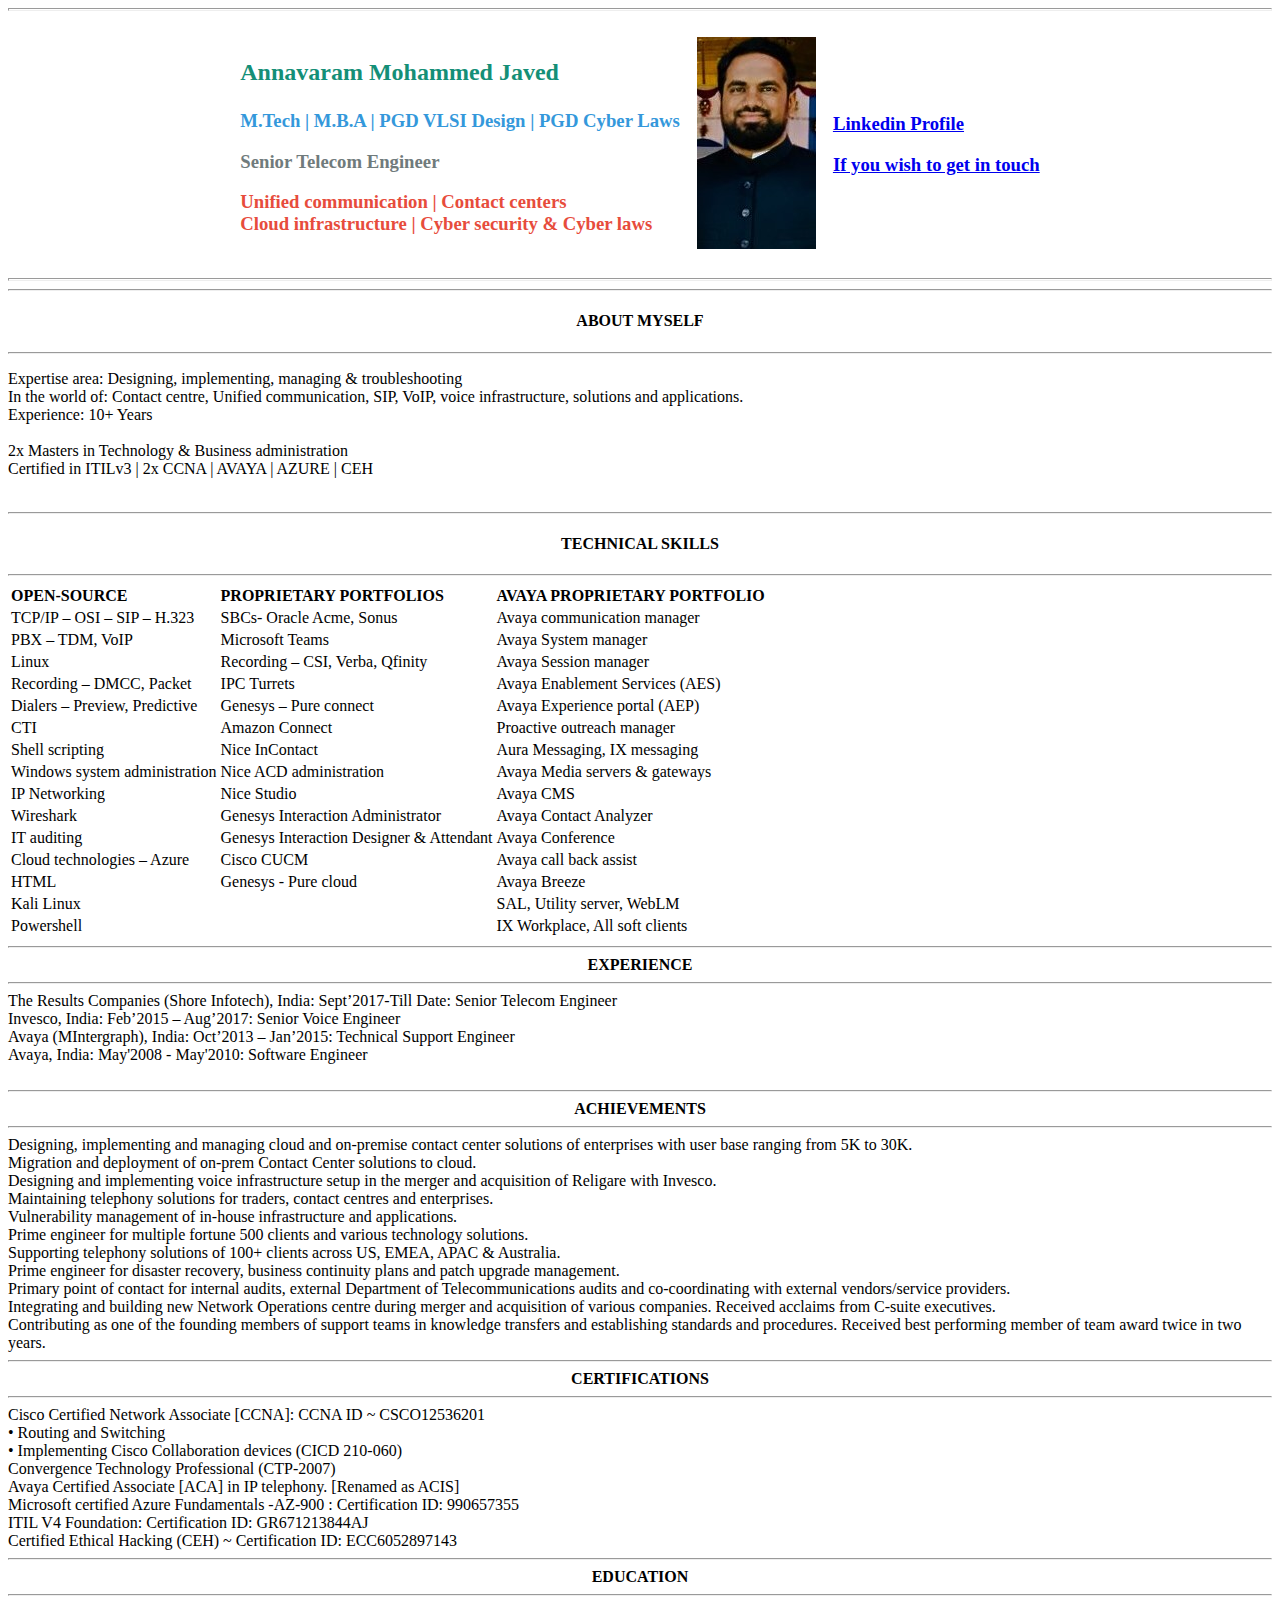
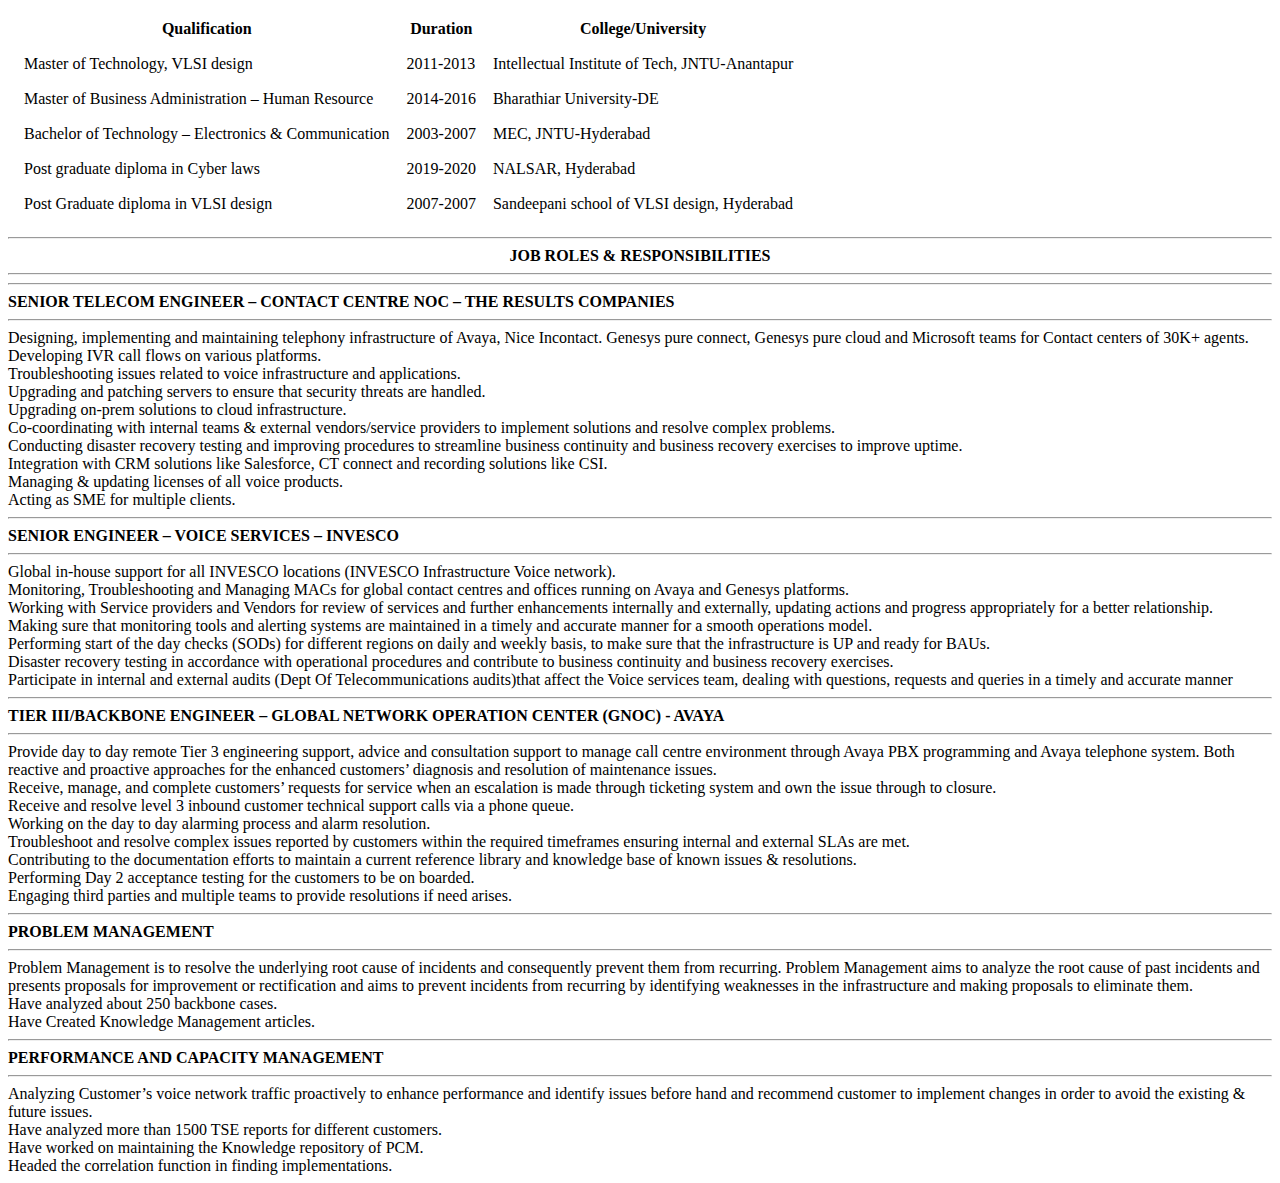
==== index.html @ e974099f "Frist CV" ====
<!DOCTYPE html>
<html lang="en" dir="ltr">

<!--heading-->
<head>
  <meta charset="utf-8">
  <title>Javed Mohammed Annavaram</title>
  <link rel="stylesheet" href="css/styles.css">
</head>
<!--heading-->


<!--Introduction-->
<body>
  <hr size="3">
    <center>
    <table cellspacing="15">
      <tr>


        <td><h2> <p style="color:#148F77 ;"> Annavaram Mohammed Javed </p></h2>
            <h3> <p style="color:#3498DB;">  M.Tech | M.B.A | PGD VLSI Design | PGD Cyber Laws </h3>
            <h3> <p style="color:#707B7C;">Senior Telecom Engineer  </h3>
            <h3> <p style="color:#E74C3C;">Unified communication | Contact centers <br> Cloud infrastructure | Cyber security & Cyber laws  </h3>
        <td><img src="SaaS2.jpg"alt="Javed AMD" ></td>
        <td> <h3><a href="https://www.linkedin.com/in/a-mohammed-javed-a10039112/">Linkedin Profile</a></h3>
            <h3><a href="contact.html"> If  you wish to get in touch </a></h3></td>
      </tr>
    </table>
    <hr size="3">
    </center>
  <!--Introduction-->



  <!--about-->
  <hr size="2";>
  <center><h4>             ABOUT MYSELF                      </h4></center>
  <hr size="2";>

  <p >Expertise area: Designing, implementing, managing & troubleshooting<br>
    In the world of: Contact centre, Unified communication, SIP, VoIP, voice infrastructure, solutions and applications.<br>
    Experience: 10+ Years<br>
    <br>
    2x Masters in Technology & Business administration<br>
    Certified in ITILv3 | 2x CCNA | AVAYA | AZURE | CEH<br>
    <br>
    <!--about-->

<!--Expertise areas-->
<hr size="2";>
<center><h4>             TECHNICAL SKILLS                      </h4></center>
<hr size="2";>

<table cellspacing="2">
    <thead>
      <td><strong>OPEN-SOURCE</strong></td>
      <td><strong>PROPRIETARY PORTFOLIOS</strong></td>
      <td><strong>AVAYA PROPRIETARY PORTFOLIO</strong></td>
    </thead>
    <tbody>
          <tr><td>TCP/IP – OSI – SIP – H.323	</td><td>	SBCs- Oracle Acme, Sonus	</td><td>	Avaya communication manager	</td><td></td></tr>
          <tr><td>PBX – TDM, VoIP	</td><td>	Microsoft Teams	</td><td>	Avaya System manager 	</td><td></td></tr>
          <tr><td>Linux	</td><td>	Recording – CSI, Verba, Qfinity 	</td><td>	Avaya Session manager 	</td><td></td></tr>
          <tr><td>Recording – DMCC, Packet 	</td><td>	IPC Turrets	</td><td>	Avaya Enablement Services (AES)	</td><td></td></tr>
          <tr><td>Dialers – Preview, Predictive	</td><td>	Genesys – Pure connect 	</td><td>	Avaya Experience portal (AEP)	</td><td></td></tr>
          <tr><td>CTI	</td><td>	Amazon Connect	</td><td>	Proactive outreach manager 	</td><td></td></tr>
          <tr><td>Shell scripting	</td><td>	Nice InContact	</td><td>	Aura Messaging, IX messaging	</td><td></td></tr>
          <tr><td>Windows system administration	</td><td>	Nice ACD administration	</td><td>	Avaya Media servers &  gateways	</td><td></td></tr>
          <tr><td>IP Networking	</td><td>	Nice Studio	</td><td>	Avaya CMS	</td><td></td></tr>
          <tr><td>Wireshark	</td><td>	Genesys Interaction Administrator	</td><td>	Avaya Contact Analyzer	</td><td></td></tr>
          <tr><td>IT auditing	</td><td>	Genesys Interaction Designer & Attendant 	</td><td>	Avaya Conference	</td><td></td></tr>
          <tr><td>Cloud technologies – Azure	</td><td>	Cisco CUCM	</td><td>	Avaya call back assist	</td><td></td></tr>
          <tr><td>HTML	</td><td>	Genesys - Pure cloud	</td><td>	Avaya Breeze	</td><td></td></tr>
          <tr><td>Kali Linux	</td><td>		</td><td>	SAL, Utility server, WebLM	</td><td></td></tr>
          <tr><td>Powershell	</td><td>		</td><td>	IX Workplace, All soft clients	</td><td></td></tr>
      </tbody>
</table>
<!--Expertise areas end-->

<!--Education -->
<hr size = 2>
<center><strong>EXPERIENCE</strong></center>
<hr size = 2>

<li>	The Results Companies (Shore Infotech), India: Sept’2017-Till Date: Senior Telecom Engineer	</li>
<li>	Invesco, India: Feb’2015 – Aug’2017: Senior Voice Engineer	</li>
<li>	Avaya (MIntergraph), India: Oct’2013 – Jan’2015: Technical Support Engineer	</li>
<li>	Avaya, India: May'2008 - May'2010: Software Engineer	</li>
<br>

<!--Acheivements-->
<hr size = 2>
<center><strong>ACHIEVEMENTS</strong></center>
<hr size = 2>

<li>	Designing, implementing and managing cloud and on-premise contact center solutions of enterprises with user base ranging from 5K to 30K.	</li>
<li>	Migration and deployment of on-prem Contact Center solutions to cloud.	</li>
<li>	Designing and implementing voice infrastructure setup in the merger and acquisition of Religare with Invesco.	</li>
<li>	Maintaining telephony solutions for traders, contact centres and enterprises.	</li>
<li>	Vulnerability management of in-house infrastructure and applications.	</li>
<li>	Prime engineer for multiple fortune 500 clients and various technology solutions.	</li>
<li>	Supporting telephony solutions of 100+ clients across US, EMEA, APAC & Australia. 	</li>
<li>	Prime engineer for disaster recovery, business continuity plans and patch upgrade management. 	</li>
<li>	Primary point of contact for internal audits, external Department of Telecommunications audits and co-coordinating with external vendors/service providers.	</li>
<li>	Integrating and building new Network Operations centre during merger and acquisition of various companies. Received acclaims from C-suite executives.	</li>
<li>	Contributing as one of the founding members of support teams in knowledge transfers and establishing standards and procedures. Received best performing member of team award twice in two years.	</li>

<hr size = 2>
<center><strong>CERTIFICATIONS</strong></center>
<hr size = 2>

<li>	Cisco Certified Network Associate [CCNA]: CCNA ID ~ CSCO12536201 <br> •	Routing and Switching <br>•	Implementing Cisco Collaboration devices (CICD 210-060)	</li>
<li>	Convergence Technology Professional (CTP-2007)	</li>
<li>	Avaya Certified Associate [ACA] in IP telephony. [Renamed as ACIS]	</li>
<li>	Microsoft certified Azure Fundamentals -AZ-900 : Certification ID: 990657355	</li>
<li>	ITIL V4 Foundation: Certification ID: GR671213844AJ	</li>
<li>	Certified Ethical Hacking (CEH) ~ Certification ID: ECC6052897143	</li>

<hr size = 2>
<center><strong> EDUCATION </strong></center>
<hr size = 2>

  <table border="0" cellspacing =15>

    <th>Qualification</th>
    <th>Duration</th>
    <th>College/University</th>

    <tr>
      <td>Master of Technology, VLSI design</td>
      <td> 2011-2013 </td>
      <td>Intellectual Institute of Tech, JNTU-Anantapur </td>
    </tr>
    <tr>
      <td>Master of Business Administration – Human Resource</td>
      <td> 2014-2016 </td>
      <td>Bharathiar University-DE</td>
    </tr>
    <tr>
      <td>Bachelor of Technology – Electronics & Communication</td>
      <td> 2003-2007 </td>
      <td>MEC, JNTU-Hyderabad</td>
    </tr>
    <tr>
      <td>Post graduate diploma in Cyber laws</td>
      <td> 2019-2020 </td>
      <td>NALSAR, Hyderabad</td>
    </tr>
    <tr>
      <td>Post Graduate diploma in VLSI design </td>
      <td> 2007-2007 </td>
      <td>Sandeepani school of VLSI design, Hyderabad</td>
    </tr>
  </table>
<!--Education End-->

<hr size = 2>
<center><strong>JOB ROLES & RESPONSIBILITIES</strong></center>
<hr size = 2>

<hr size = 2>
<strong>SENIOR TELECOM ENGINEER – CONTACT CENTRE NOC – THE RESULTS COMPANIES</strong>
<hr size = 2>
<li>	Designing, implementing and maintaining telephony infrastructure of Avaya, Nice Incontact. Genesys pure connect, Genesys pure cloud and Microsoft teams for Contact centers of 30K+ agents.	</li>
<li>	Developing IVR call flows on various platforms. 	</li>
<li>	Troubleshooting issues related to voice infrastructure and applications.	</li>
<li>	Upgrading and patching servers to ensure that security threats are handled. 	</li>
<li>	Upgrading on-prem solutions to cloud infrastructure.	</li>
<li>	Co-coordinating with internal teams & external vendors/service providers to implement solutions and resolve complex problems. 	</li>
<li>	Conducting disaster recovery testing and improving procedures to streamline business continuity and business recovery exercises to improve uptime.	</li>
<li>	Integration with CRM solutions like Salesforce, CT connect and recording solutions like CSI.	</li>
<li>	Managing & updating licenses of all voice products.	</li>
<li>	Acting as SME for multiple clients.	</li>


<hr size = 2>
<strong>SENIOR ENGINEER – VOICE SERVICES – INVESCO</strong>
<hr size = 2>
<li>	Global in-house support for all INVESCO locations (INVESCO Infrastructure Voice network).	</li>
<li>	Monitoring, Troubleshooting and Managing MACs for global contact centres and offices running on Avaya and Genesys platforms. 	</li>
<li>	Working with Service providers and Vendors for review of services and further enhancements internally and externally, updating actions and progress appropriately for a better relationship.	</li>
<li>	Making sure that monitoring tools and alerting systems are maintained in a timely and accurate manner for a smooth operations model.	</li>
<li>	Performing start of the day checks (SODs) for different regions on daily and weekly basis, to make sure that the infrastructure is UP and ready for BAUs.	</li>
<li>	Disaster recovery testing in accordance with operational procedures and contribute to business continuity and business recovery exercises.	</li>
<li>	Participate in internal and external audits (Dept Of Telecommunications audits)that affect the Voice services team, dealing with questions, requests and queries in a timely and accurate manner	</li>


<hr size = 2>
<strong>TIER III/BACKBONE ENGINEER – GLOBAL NETWORK OPERATION CENTER (GNOC) - AVAYA</strong>
<hr size = 2>
<li>	Provide day to day remote Tier 3 engineering support, advice and consultation support to manage call centre environment through Avaya PBX programming and Avaya telephone system. Both reactive and proactive approaches for the enhanced customers’ diagnosis and resolution of maintenance issues. 	</li>
<li>	Receive, manage, and complete customers’ requests for service when an escalation is made through ticketing system and own the issue through to closure.	</li>
<li>	Receive and resolve level 3 inbound customer technical support calls via a phone queue.	</li>
<li>	Working on the day to day alarming process and alarm resolution.	</li>
<li>	Troubleshoot and resolve complex issues reported by customers within the required timeframes ensuring internal and external SLAs are met. 	</li>
<li>	Contributing to the documentation efforts to maintain a current reference library and knowledge base of known issues & resolutions.	</li>
<li>	Performing Day 2 acceptance testing for the customers to be on boarded.	</li>
<li>	Engaging third parties and multiple teams to provide resolutions if need arises.	</li>


<hr size = 2>
<strong>PROBLEM MANAGEMENT</strong>
<hr size = 2>
<li>	Problem Management is to resolve the underlying root cause of incidents and consequently prevent them from recurring. Problem Management aims to analyze the root cause of past incidents and presents proposals for improvement or rectification and aims to prevent incidents from recurring by identifying weaknesses in the infrastructure and making proposals to eliminate them.	</li>
<li>	Have analyzed about 250 backbone cases.	</li>
<li>	Have Created Knowledge Management articles.	</li>


<hr size = 2>
<strong>PERFORMANCE AND CAPACITY MANAGEMENT</strong>
<hr size = 2>
<li>	Analyzing Customer’s voice network traffic proactively to enhance performance and identify issues before hand and recommend customer to implement changes in order to avoid the existing & future issues. 	</li>
<li>	Have analyzed more than 1500 TSE reports for different customers.	</li>
<li>	Have worked on maintaining the Knowledge repository of PCM.	</li>
<li>	Headed the correlation function in finding implementations.	</li>


</body>

</html>
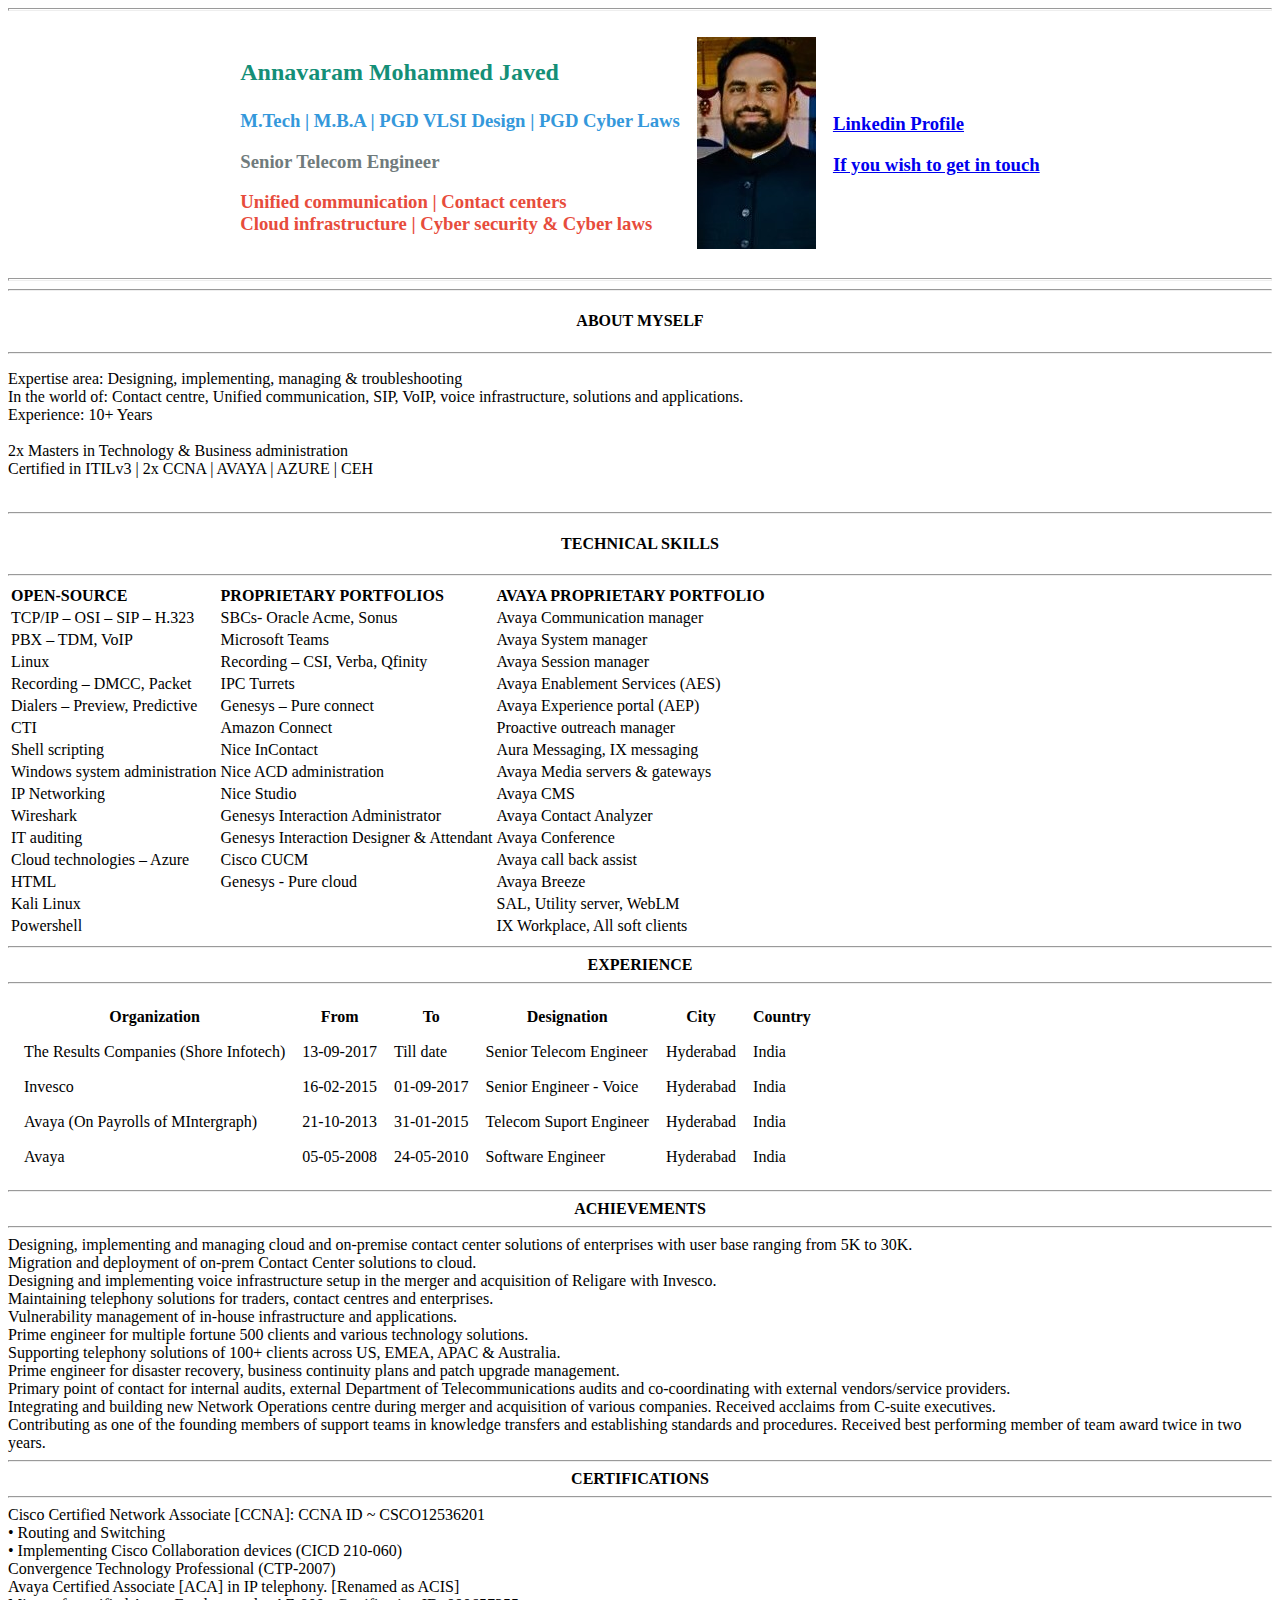
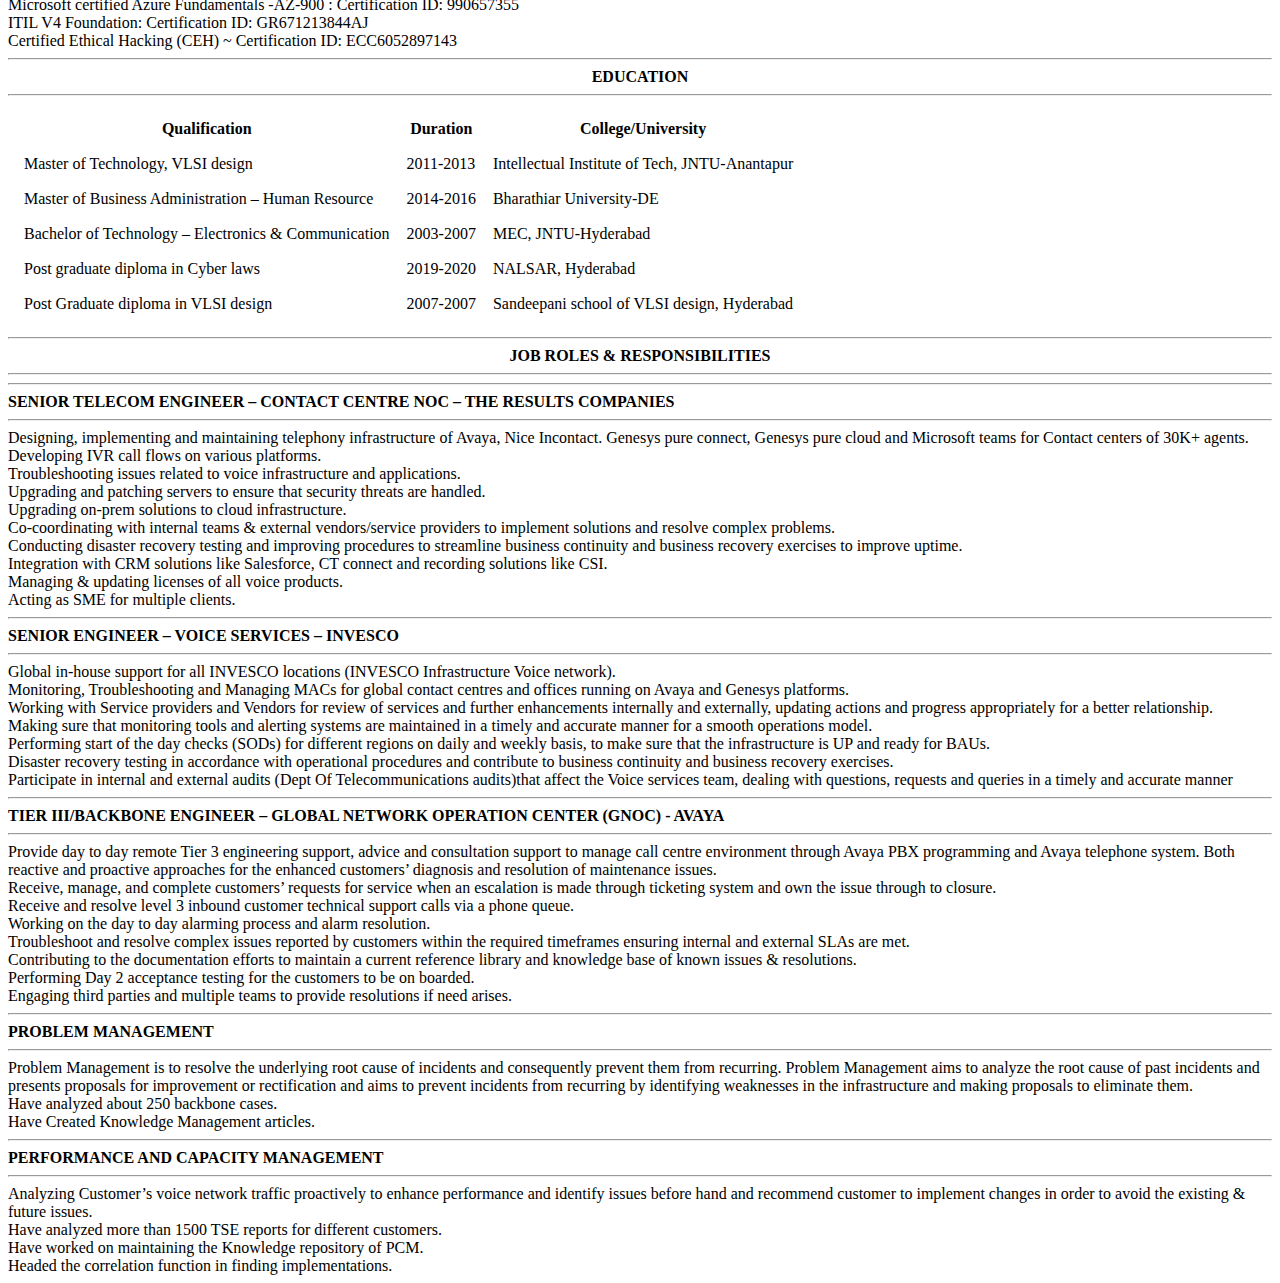
==== commit 760fbee2: "Index_V2" ====
--- a/index.html
+++ b/index.html
@@ -59,7 +59,7 @@
       <td><strong>AVAYA PROPRIETARY PORTFOLIO</strong></td>
     </thead>
     <tbody>
-          <tr><td>TCP/IP – OSI – SIP – H.323	</td><td>	SBCs- Oracle Acme, Sonus	</td><td>	Avaya communication manager	</td><td></td></tr>
+          <tr><td>TCP/IP – OSI – SIP – H.323	</td><td>	SBCs- Oracle Acme, Sonus	</td><td>	Avaya Communication manager	</td><td></td></tr>
           <tr><td>PBX – TDM, VoIP	</td><td>	Microsoft Teams	</td><td>	Avaya System manager 	</td><td></td></tr>
           <tr><td>Linux	</td><td>	Recording – CSI, Verba, Qfinity 	</td><td>	Avaya Session manager 	</td><td></td></tr>
           <tr><td>Recording – DMCC, Packet 	</td><td>	IPC Turrets	</td><td>	Avaya Enablement Services (AES)	</td><td></td></tr>
@@ -78,16 +78,58 @@
 </table>
 <!--Expertise areas end-->
 
-<!--Education -->
-<hr size = 2>
-<center><strong>EXPERIENCE</strong></center>
-<hr size = 2>
-
-<li>	The Results Companies (Shore Infotech), India: Sept’2017-Till Date: Senior Telecom Engineer	</li>
-<li>	Invesco, India: Feb’2015 – Aug’2017: Senior Voice Engineer	</li>
-<li>	Avaya (MIntergraph), India: Oct’2013 – Jan’2015: Technical Support Engineer	</li>
-<li>	Avaya, India: May'2008 - May'2010: Software Engineer	</li>
-<br>
+<!--Experience -->
+<hr size = 2>
+<center><strong> EXPERIENCE </strong></center>
+<hr size = 2>
+
+  <table border="0" cellspacing =15>
+
+    <th>Organization</th>
+    <th>From</th>
+    <th>To</th>
+    <th>Designation</th>
+    <th>City</th>
+    <th> Country </th>
+    <tr>
+      <td>The Results Companies (Shore Infotech)</td>
+      <td> 13-09-2017 </td>
+      <td> Till date </td>
+      <td> Senior Telecom Engineer </td>
+      <td> Hyderabad </td>
+      <td> India </td>
+    </tr>
+
+    <tr>
+      <td> Invesco </td>
+      <td> 16-02-2015 </td>
+      <td> 01-09-2017 </td>
+      <td> Senior Engineer - Voice </td>
+      <td> Hyderabad </td>
+      <td> India </td>
+    </tr>
+
+    <tr>
+      <td> Avaya (On Payrolls of MIntergraph) </td>
+      <td> 21-10-2013 </td>
+      <td> 31-01-2015 </td>
+      <td> Telecom Suport Engineer </td>
+      <td> Hyderabad </td>
+      <td> India </td>
+    </tr>
+
+    <tr>
+      <td> Avaya </td>
+      <td> 05-05-2008 </td>
+      <td> 24-05-2010 </td>
+      <td> Software Engineer</td>
+      <td> Hyderabad </td>
+      <td> India </td>
+    </tr>
+
+  </table>
+<!--Experience End-->
+</body>
 
 <!--Acheivements-->
 <hr size = 2>
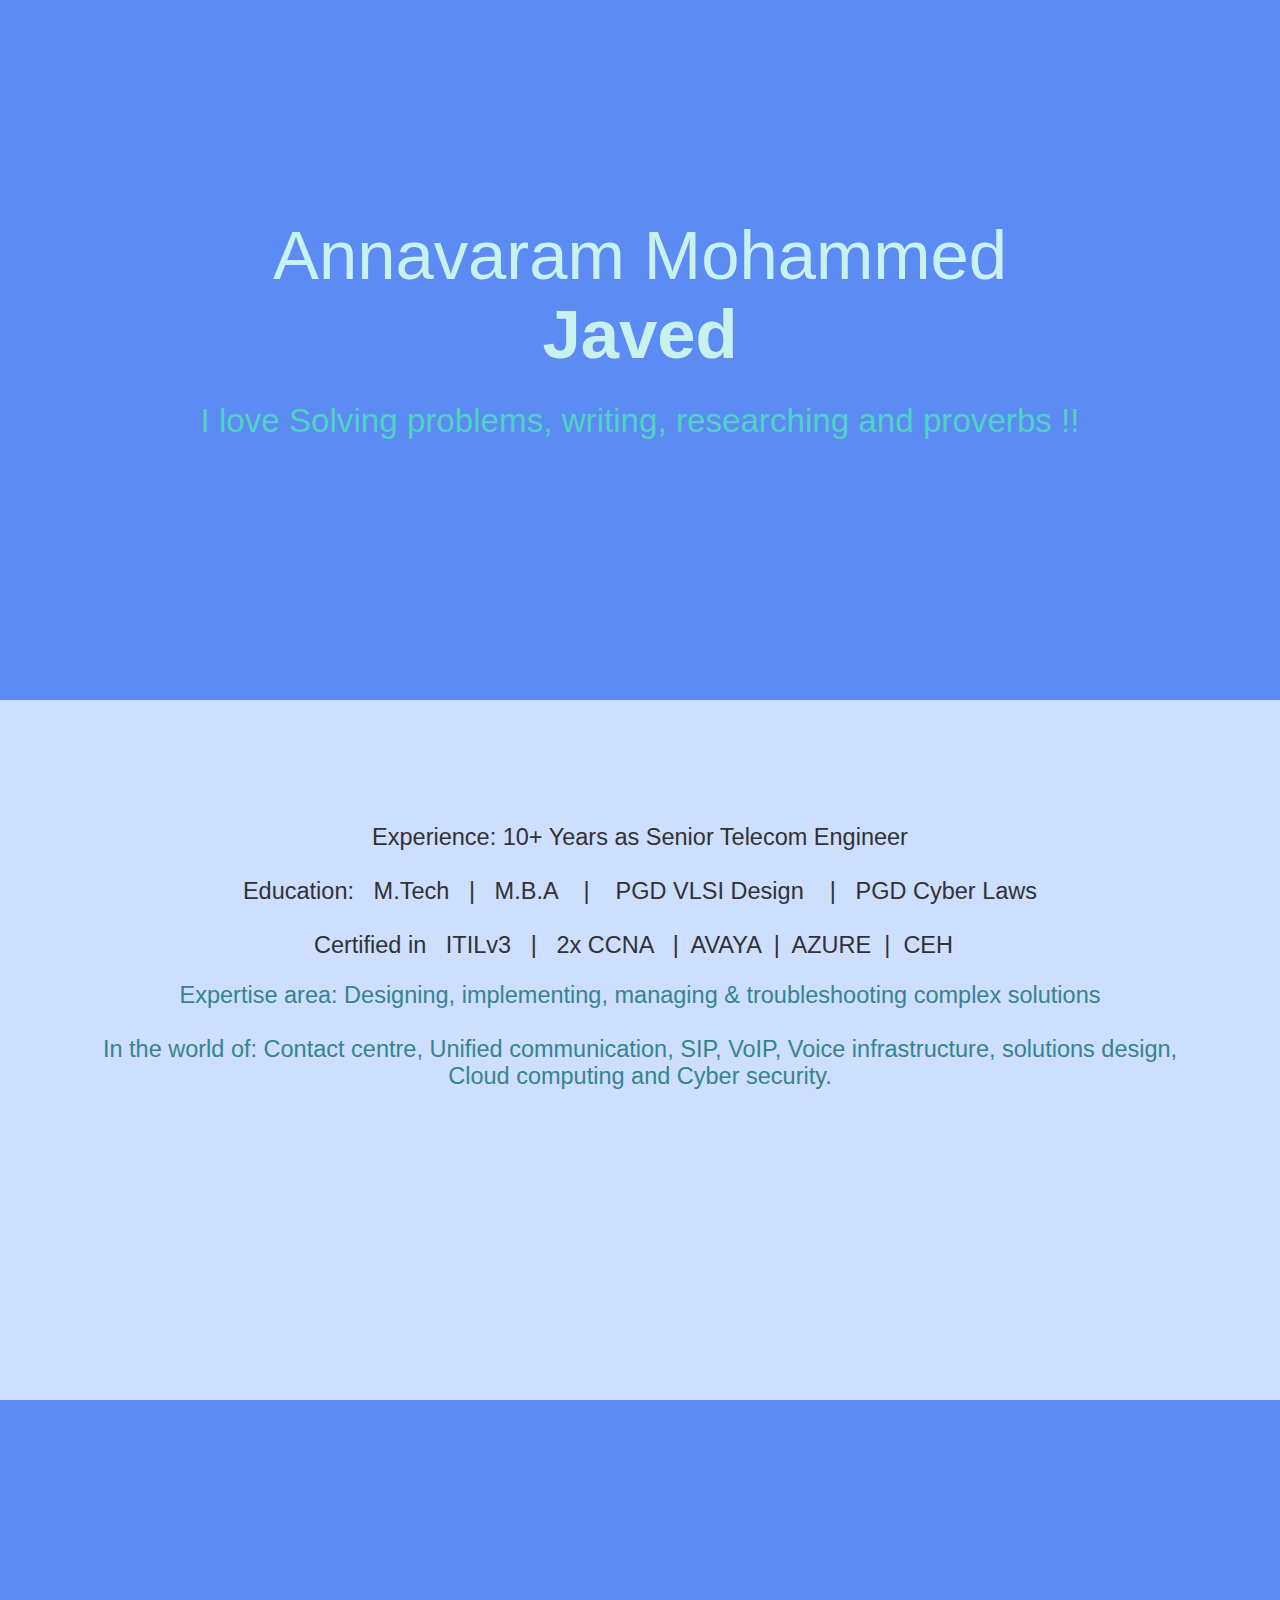
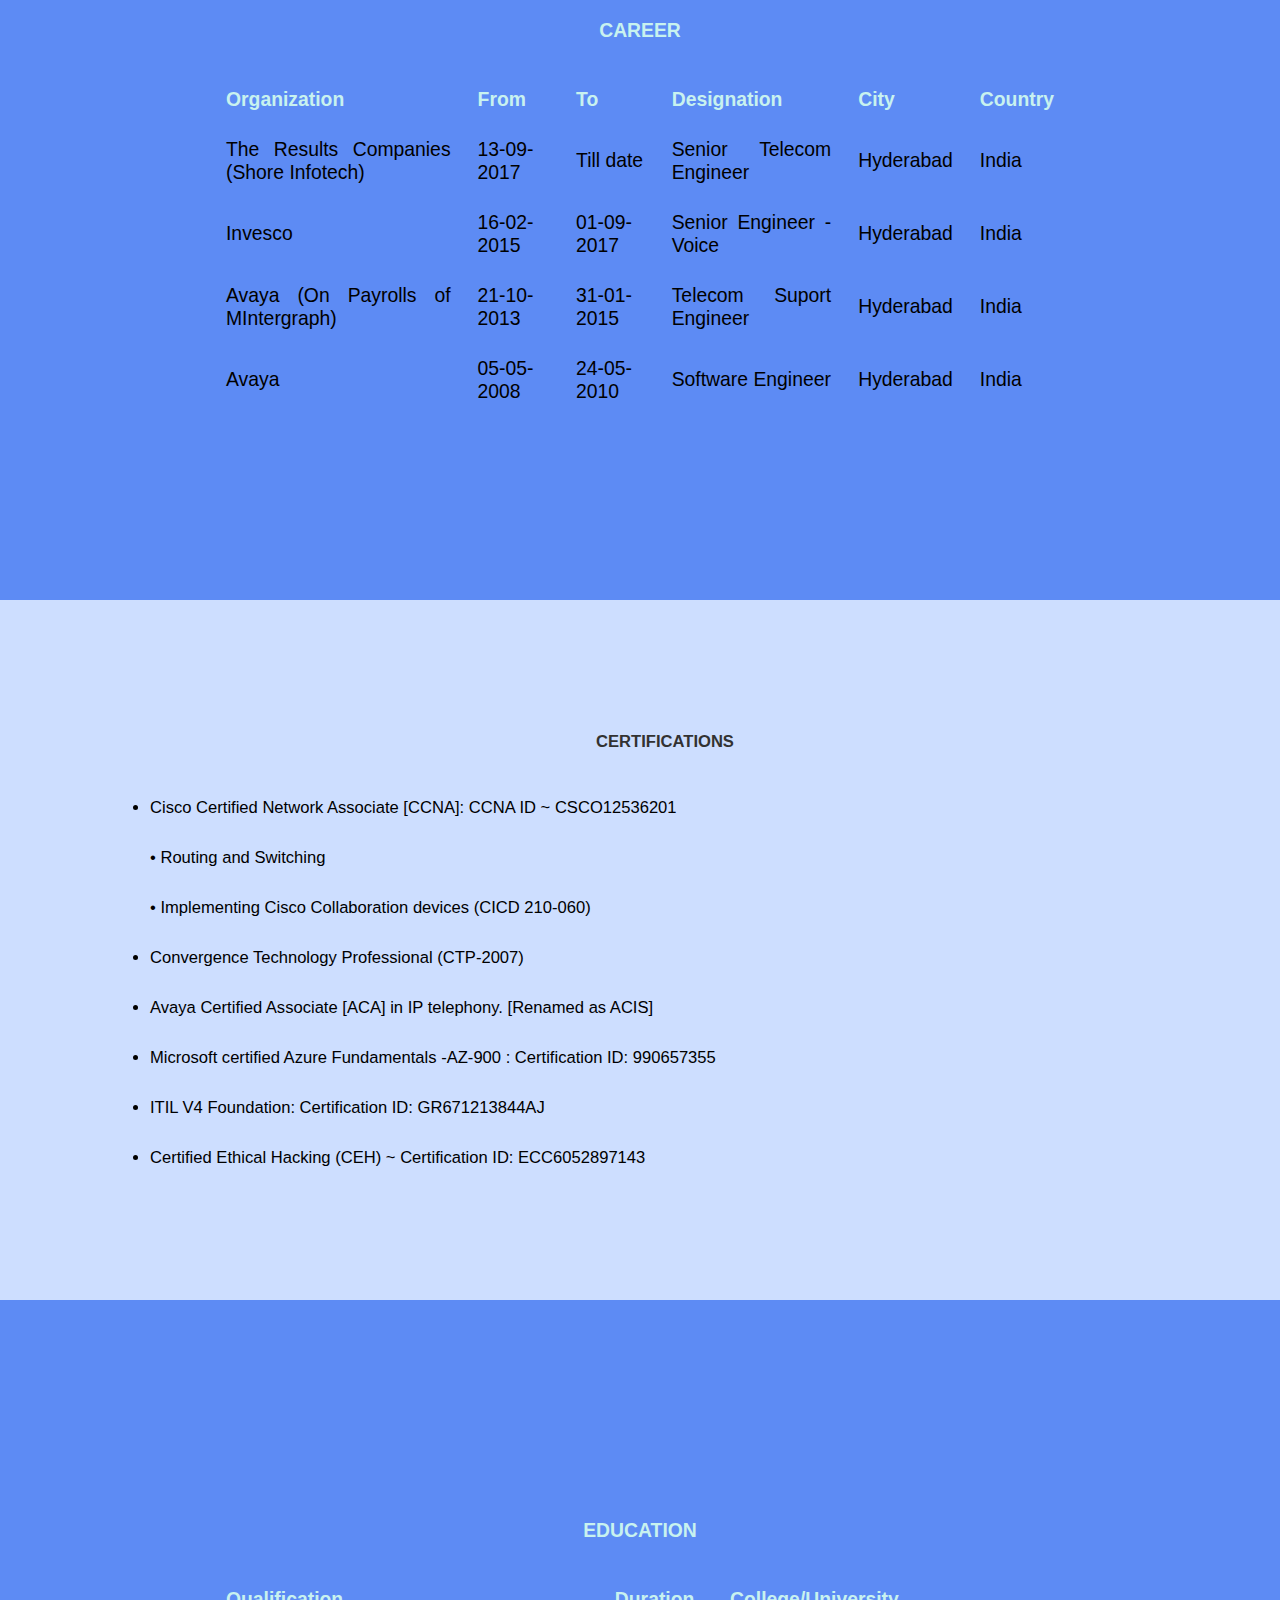
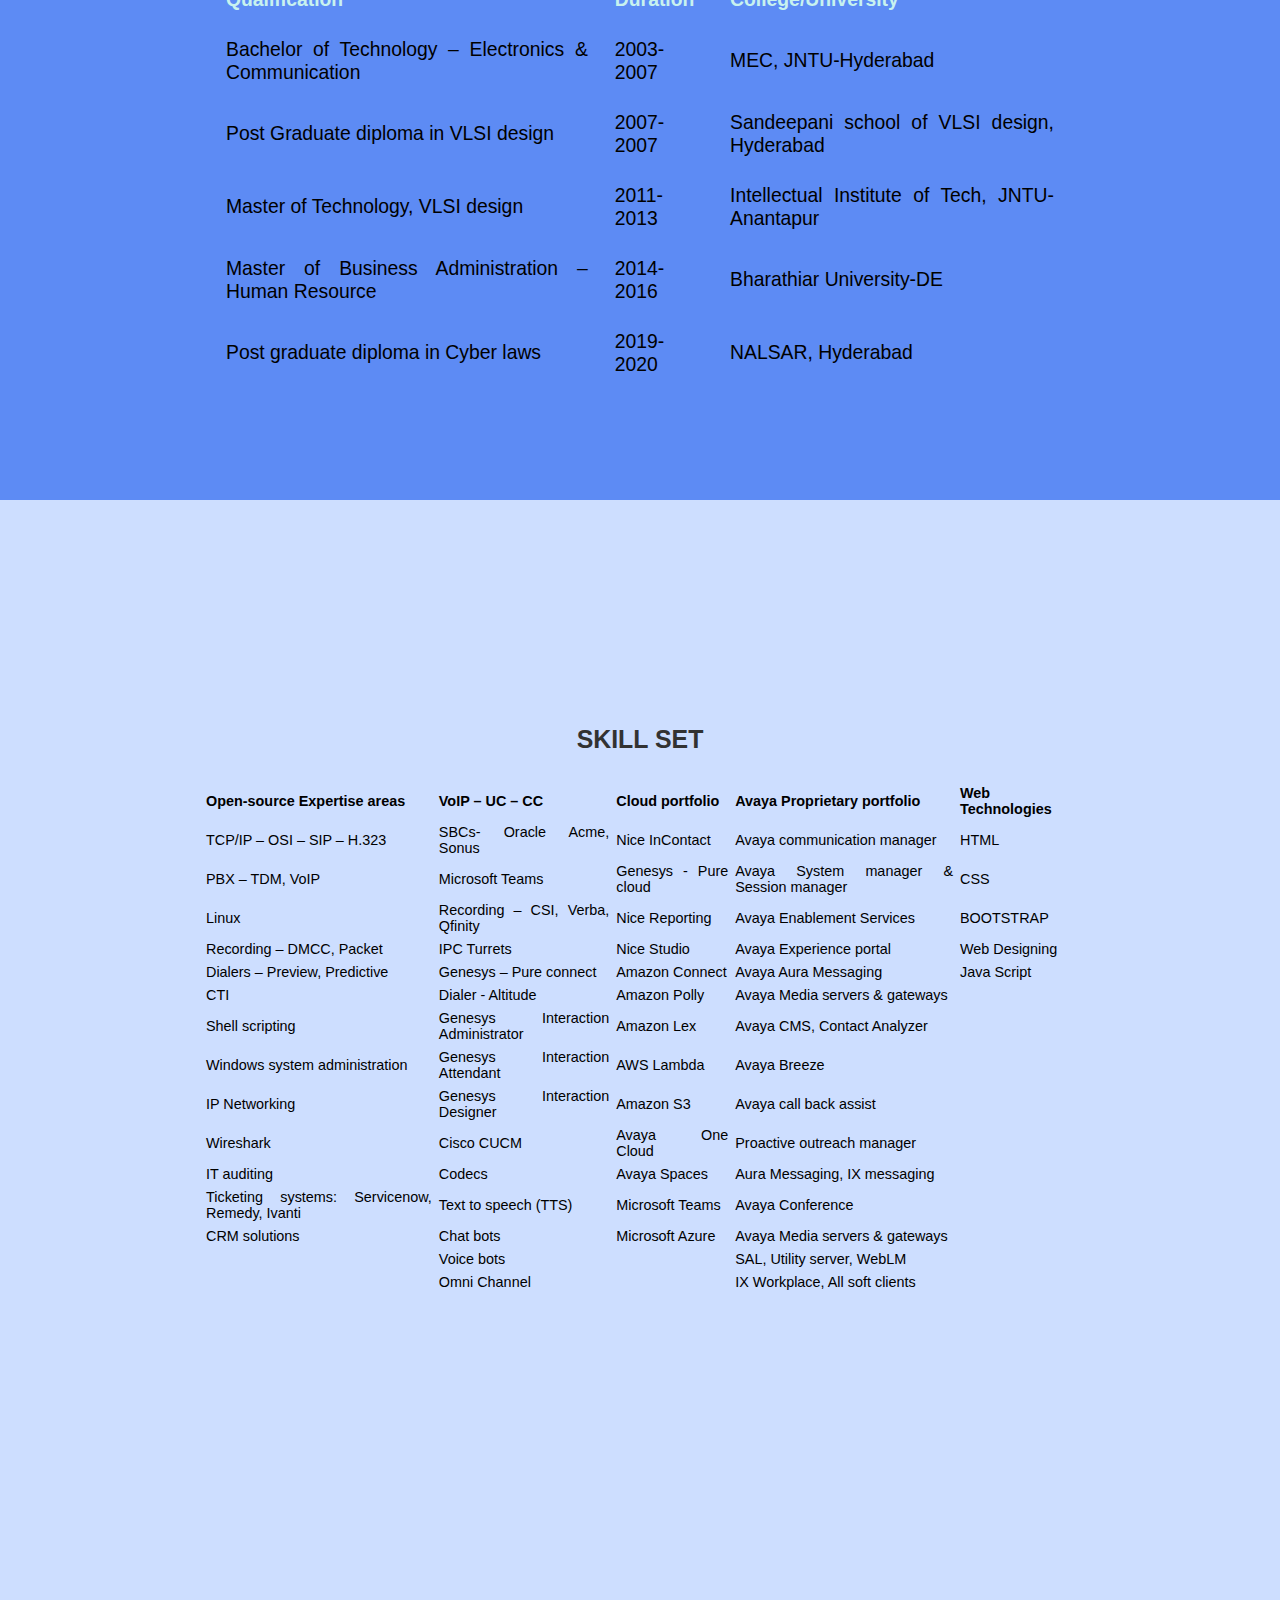
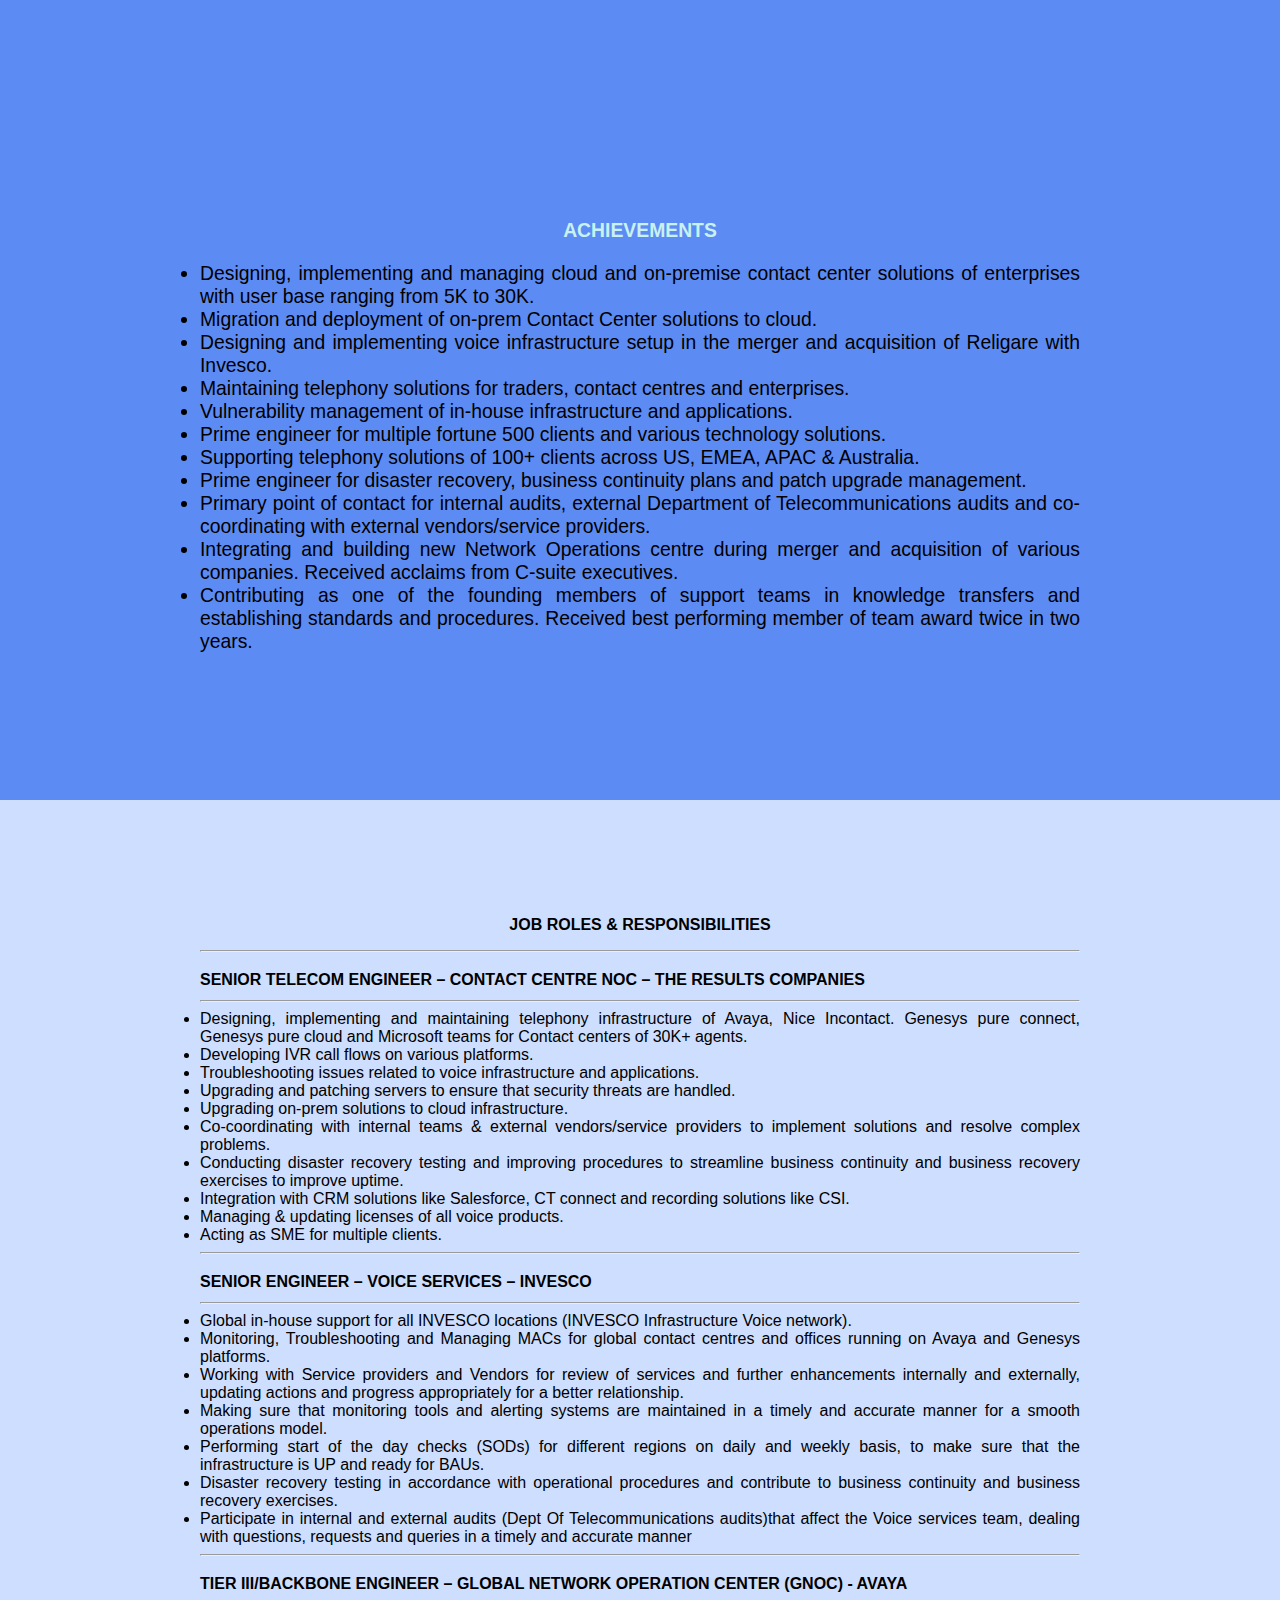
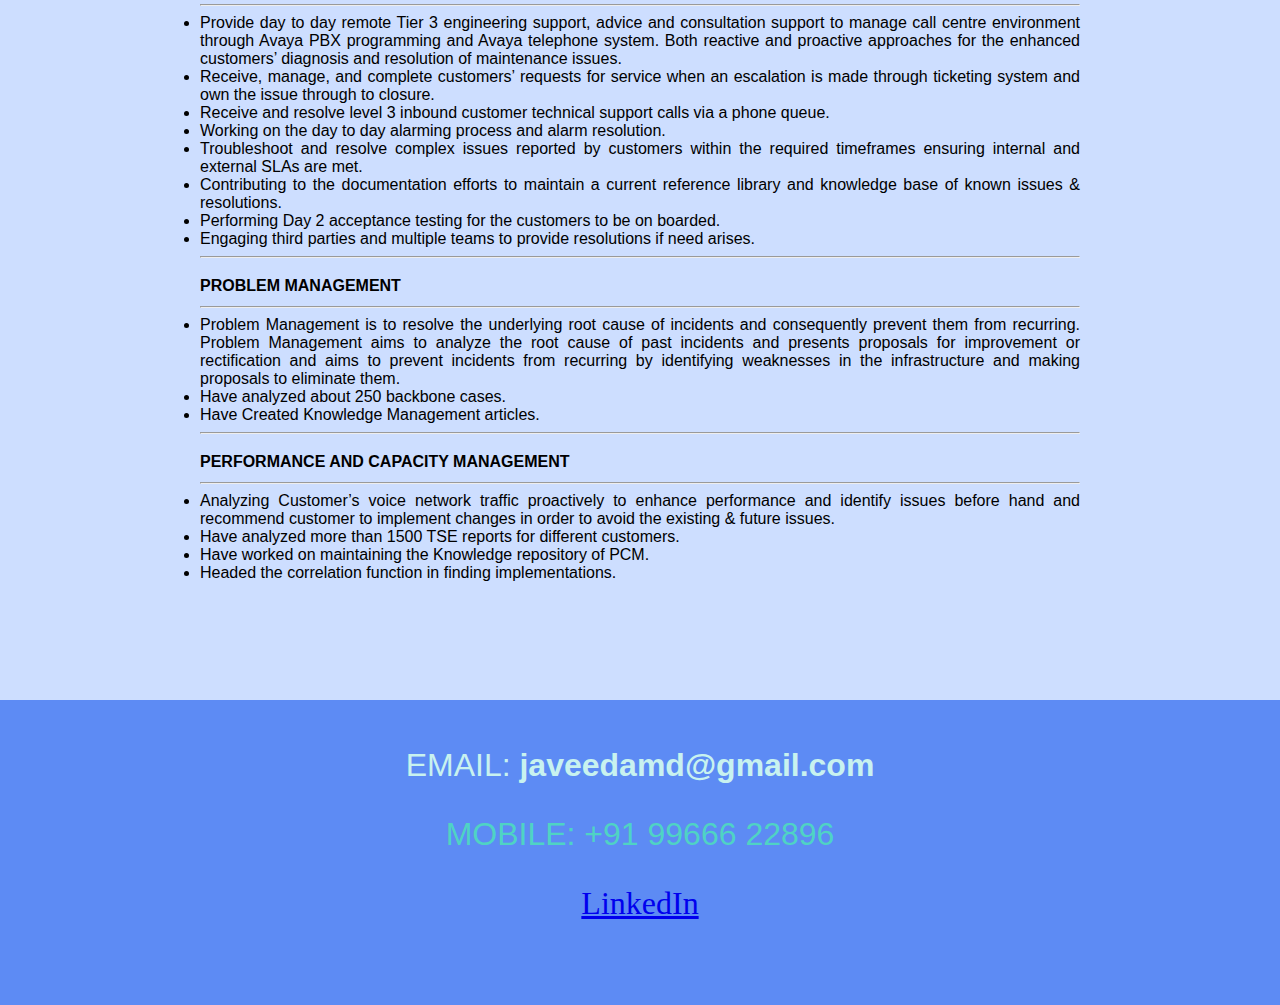
==== commit 187c15b0: "Add files via upload" ====
--- a/index.html
+++ b/index.html
@@ -1,174 +1,117 @@
 <!DOCTYPE html>
 <html lang="en" dir="ltr">
-
-<!--heading-->
-<head>
-  <meta charset="utf-8">
-  <title>Javed Mohammed Annavaram</title>
-  <link rel="stylesheet" href="css/styles.css">
-</head>
-<!--heading-->
-
-
-<!--Introduction-->
-<body>
-  <hr size="3">
-    <center>
-    <table cellspacing="15">
-      <tr>
-
-
-        <td><h2> <p style="color:#148F77 ;"> Annavaram Mohammed Javed </p></h2>
-            <h3> <p style="color:#3498DB;">  M.Tech | M.B.A | PGD VLSI Design | PGD Cyber Laws </h3>
-            <h3> <p style="color:#707B7C;">Senior Telecom Engineer  </h3>
-            <h3> <p style="color:#E74C3C;">Unified communication | Contact centers <br> Cloud infrastructure | Cyber security & Cyber laws  </h3>
-        <td><img src="SaaS2.jpg"alt="Javed AMD" ></td>
-        <td> <h3><a href="https://www.linkedin.com/in/a-mohammed-javed-a10039112/">Linkedin Profile</a></h3>
-            <h3><a href="contact.html"> If  you wish to get in touch </a></h3></td>
-      </tr>
-    </table>
-    <hr size="3">
-    </center>
-  <!--Introduction-->
-
-
-
-  <!--about-->
-  <hr size="2";>
-  <center><h4>             ABOUT MYSELF                      </h4></center>
-  <hr size="2";>
-
-  <p >Expertise area: Designing, implementing, managing & troubleshooting<br>
-    In the world of: Contact centre, Unified communication, SIP, VoIP, voice infrastructure, solutions and applications.<br>
-    Experience: 10+ Years<br>
-    <br>
-    2x Masters in Technology & Business administration<br>
-    Certified in ITILv3 | 2x CCNA | AVAYA | AZURE | CEH<br>
-    <br>
-    <!--about-->
-
-<!--Expertise areas-->
-<hr size="2";>
-<center><h4>             TECHNICAL SKILLS                      </h4></center>
-<hr size="2";>
-
-<table cellspacing="2">
-    <thead>
-      <td><strong>OPEN-SOURCE</strong></td>
-      <td><strong>PROPRIETARY PORTFOLIOS</strong></td>
-      <td><strong>AVAYA PROPRIETARY PORTFOLIO</strong></td>
-    </thead>
-    <tbody>
-          <tr><td>TCP/IP – OSI – SIP – H.323	</td><td>	SBCs- Oracle Acme, Sonus	</td><td>	Avaya Communication manager	</td><td></td></tr>
-          <tr><td>PBX – TDM, VoIP	</td><td>	Microsoft Teams	</td><td>	Avaya System manager 	</td><td></td></tr>
-          <tr><td>Linux	</td><td>	Recording – CSI, Verba, Qfinity 	</td><td>	Avaya Session manager 	</td><td></td></tr>
-          <tr><td>Recording – DMCC, Packet 	</td><td>	IPC Turrets	</td><td>	Avaya Enablement Services (AES)	</td><td></td></tr>
-          <tr><td>Dialers – Preview, Predictive	</td><td>	Genesys – Pure connect 	</td><td>	Avaya Experience portal (AEP)	</td><td></td></tr>
-          <tr><td>CTI	</td><td>	Amazon Connect	</td><td>	Proactive outreach manager 	</td><td></td></tr>
-          <tr><td>Shell scripting	</td><td>	Nice InContact	</td><td>	Aura Messaging, IX messaging	</td><td></td></tr>
-          <tr><td>Windows system administration	</td><td>	Nice ACD administration	</td><td>	Avaya Media servers &  gateways	</td><td></td></tr>
-          <tr><td>IP Networking	</td><td>	Nice Studio	</td><td>	Avaya CMS	</td><td></td></tr>
-          <tr><td>Wireshark	</td><td>	Genesys Interaction Administrator	</td><td>	Avaya Contact Analyzer	</td><td></td></tr>
-          <tr><td>IT auditing	</td><td>	Genesys Interaction Designer & Attendant 	</td><td>	Avaya Conference	</td><td></td></tr>
-          <tr><td>Cloud technologies – Azure	</td><td>	Cisco CUCM	</td><td>	Avaya call back assist	</td><td></td></tr>
-          <tr><td>HTML	</td><td>	Genesys - Pure cloud	</td><td>	Avaya Breeze	</td><td></td></tr>
-          <tr><td>Kali Linux	</td><td>		</td><td>	SAL, Utility server, WebLM	</td><td></td></tr>
-          <tr><td>Powershell	</td><td>		</td><td>	IX Workplace, All soft clients	</td><td></td></tr>
-      </tbody>
-</table>
-<!--Expertise areas end-->
+  <head>
+    <meta charset="utf-8">
+    <link rel="stylesheet" href="styles.css">
+    <title> Annavaram Mohammed Javed </title>
+  </head>
+
+  <body>
+
+    <div class="name">
+      <p style="color:#C8F2EF;">
+        <big><big><big><big><big><big><big><big> Annavaram Mohammed <b>Javed</b>
+      </p>
+        <p style="color:#4FD3C4;">
+        <big>I love Solving problems, writing, researching and proverbs !!   <br><br><br><br>
+      </p>
+    </div>
+
+    <div class="about";position:relative;>
+        <p style="color:#323232;">
+          Experience: 10+ Years as Senior Telecom Engineer <br><br>
+          Education:&nbsp&nbsp M.Tech &nbsp&nbsp|&nbsp&nbsp M.B.A &nbsp&nbsp | &nbsp&nbsp PGD VLSI Design &nbsp&nbsp |&nbsp&nbsp PGD Cyber Laws <br><br>
+          Certified in &nbsp ITILv3 &nbsp | &nbsp 2x CCNA &nbsp |&nbsp AVAYA &nbsp|&nbsp AZURE &nbsp|&nbsp CEH &nbsp<br>
+        </p>
+        <p style="color:#35858B;">Expertise area: Designing, implementing, managing & troubleshooting complex solutions<br>
+          <br>In the world of: Contact centre, Unified communication, SIP, VoIP, Voice infrastructure, solutions design, Cloud computing and Cyber security.<br>
+        </p>
+      </div>
 
 <!--Experience -->
-<hr size = 2>
-<center><strong> EXPERIENCE </strong></center>
-<hr size = 2>
-
-  <table border="0" cellspacing =15>
-
-    <th>Organization</th>
-    <th>From</th>
-    <th>To</th>
-    <th>Designation</th>
-    <th>City</th>
-    <th> Country </th>
-    <tr>
-      <td>The Results Companies (Shore Infotech)</td>
-      <td> 13-09-2017 </td>
-      <td> Till date </td>
-      <td> Senior Telecom Engineer </td>
-      <td> Hyderabad </td>
-      <td> India </td>
-    </tr>
-
-    <tr>
-      <td> Invesco </td>
-      <td> 16-02-2015 </td>
-      <td> 01-09-2017 </td>
-      <td> Senior Engineer - Voice </td>
-      <td> Hyderabad </td>
-      <td> India </td>
-    </tr>
-
-    <tr>
-      <td> Avaya (On Payrolls of MIntergraph) </td>
-      <td> 21-10-2013 </td>
-      <td> 31-01-2015 </td>
-      <td> Telecom Suport Engineer </td>
-      <td> Hyderabad </td>
-      <td> India </td>
-    </tr>
-
-    <tr>
-      <td> Avaya </td>
-      <td> 05-05-2008 </td>
-      <td> 24-05-2010 </td>
-      <td> Software Engineer</td>
-      <td> Hyderabad </td>
-      <td> India </td>
-    </tr>
-
-  </table>
-<!--Experience End-->
-</body>
-
-<!--Acheivements-->
-<hr size = 2>
-<center><strong>ACHIEVEMENTS</strong></center>
-<hr size = 2>
-
-<li>	Designing, implementing and managing cloud and on-premise contact center solutions of enterprises with user base ranging from 5K to 30K.	</li>
-<li>	Migration and deployment of on-prem Contact Center solutions to cloud.	</li>
-<li>	Designing and implementing voice infrastructure setup in the merger and acquisition of Religare with Invesco.	</li>
-<li>	Maintaining telephony solutions for traders, contact centres and enterprises.	</li>
-<li>	Vulnerability management of in-house infrastructure and applications.	</li>
-<li>	Prime engineer for multiple fortune 500 clients and various technology solutions.	</li>
-<li>	Supporting telephony solutions of 100+ clients across US, EMEA, APAC & Australia. 	</li>
-<li>	Prime engineer for disaster recovery, business continuity plans and patch upgrade management. 	</li>
-<li>	Primary point of contact for internal audits, external Department of Telecommunications audits and co-coordinating with external vendors/service providers.	</li>
-<li>	Integrating and building new Network Operations centre during merger and acquisition of various companies. Received acclaims from C-suite executives.	</li>
-<li>	Contributing as one of the founding members of support teams in knowledge transfers and establishing standards and procedures. Received best performing member of team award twice in two years.	</li>
-
-<hr size = 2>
-<center><strong>CERTIFICATIONS</strong></center>
-<hr size = 2>
-
-<li>	Cisco Certified Network Associate [CCNA]: CCNA ID ~ CSCO12536201 <br> •	Routing and Switching <br>•	Implementing Cisco Collaboration devices (CICD 210-060)	</li>
-<li>	Convergence Technology Professional (CTP-2007)	</li>
-<li>	Avaya Certified Associate [ACA] in IP telephony. [Renamed as ACIS]	</li>
-<li>	Microsoft certified Azure Fundamentals -AZ-900 : Certification ID: 990657355	</li>
-<li>	ITIL V4 Foundation: Certification ID: GR671213844AJ	</li>
-<li>	Certified Ethical Hacking (CEH) ~ Certification ID: ECC6052897143	</li>
-
-<hr size = 2>
-<center><strong> EDUCATION </strong></center>
-<hr size = 2>
-
-  <table border="0" cellspacing =15>
-
-    <th>Qualification</th>
-    <th>Duration</th>
-    <th>College/University</th>
-
+    <div class="experiencegist";>
+      <center><strong> <p style="color:#C8F2EF";> CAREER </p></strong></center>
+        <table cellspacing="25";cellpadding="15";margin-left:auto;margin-right:auto;text-align:center;>
+            <th style="color:#C8F2EF";> Organization</th>
+            <th style="color:#C8F2EF";> From</th>
+            <th style="color:#C8F2EF";> To</th>
+            <th style="color:#C8F2EF";> Designation</th>
+            <th style="color:#C8F2EF";> City</th>
+            <th style="color:#C8F2EF";> Country </th>
+          <tr>
+            <td>The Results Companies (Shore Infotech)</td>
+            <td> 13-09-2017 </td>
+            <td> Till date </td>
+            <td> Senior Telecom Engineer </td>
+            <td> Hyderabad </td>
+            <td> India </td>
+          </tr>
+
+          <tr>
+            <td> Invesco </td>
+            <td> 16-02-2015 </td>
+            <td> 01-09-2017 </td>
+            <td> Senior Engineer - Voice </td>
+            <td> Hyderabad </td>
+            <td> India </td>
+          </tr>
+
+          <tr>
+            <td> Avaya (On Payrolls of MIntergraph) </td>
+            <td> 21-10-2013 </td>
+            <td> 31-01-2015 </td>
+            <td> Telecom Suport Engineer </td>
+            <td> Hyderabad </td>
+            <td> India </td>
+          </tr>
+
+          <tr>
+            <td> Avaya </td>
+            <td> 05-05-2008 </td>
+            <td> 24-05-2010 </td>
+            <td> Software Engineer</td>
+            <td> Hyderabad </td>
+            <td> India </td>
+          </tr>
+
+        </table>
+      </div>
+  <!--Experience End-->
+
+<!--Certification-->
+<div class="certifications";>
+  <center><strong><p style="color:#323232";>CERTIFICATIONS </p></strong></center>
+  <p style="color:#323232";>
+    <li>	Cisco Certified Network Associate [CCNA]: CCNA ID ~ CSCO12536201 <br> •	Routing and Switching <br>•	Implementing Cisco Collaboration devices (CICD 210-060)	</li>
+    <li>	Convergence Technology Professional (CTP-2007)	</li>
+    <li>	Avaya Certified Associate [ACA] in IP telephony. [Renamed as ACIS]	</li>
+    <li>	Microsoft certified Azure Fundamentals -AZ-900 : Certification ID: 990657355	</li>
+    <li>	ITIL V4 Foundation: Certification ID: GR671213844AJ	</li>
+    <li>	Certified Ethical Hacking (CEH) ~ Certification ID: ECC6052897143	</li>
+  </p>
+</div>
+<!--Certification end-->
+
+<!--Education-->
+<div class ="education";>
+<center><strong> <p style="color:#C8F2EF";> EDUCATION </p> </strong></center>
+
+  <table border="0" cellspacing =25>
+
+    <th style="color:#C8F2EF";>Qualification</th>
+    <th style="color:#C8F2EF";>Duration</th>
+    <th style="color:#C8F2EF";>College/University</th>
+
+    <tr>
+      <td>Bachelor of Technology – Electronics & Communication</td>
+      <td> 2003-2007 </td>
+      <td>MEC, JNTU-Hyderabad</td>
+    </tr>
+    <tr>
+      <td>Post Graduate diploma in VLSI design </td>
+      <td> 2007-2007 </td>
+      <td>Sandeepani school of VLSI design, Hyderabad</td>
+    </tr>
     <tr>
       <td>Master of Technology, VLSI design</td>
       <td> 2011-2013 </td>
@@ -180,84 +123,135 @@
       <td>Bharathiar University-DE</td>
     </tr>
     <tr>
-      <td>Bachelor of Technology – Electronics & Communication</td>
-      <td> 2003-2007 </td>
-      <td>MEC, JNTU-Hyderabad</td>
-    </tr>
-    <tr>
       <td>Post graduate diploma in Cyber laws</td>
       <td> 2019-2020 </td>
       <td>NALSAR, Hyderabad</td>
     </tr>
-    <tr>
-      <td>Post Graduate diploma in VLSI design </td>
-      <td> 2007-2007 </td>
-      <td>Sandeepani school of VLSI design, Hyderabad</td>
-    </tr>
   </table>
-<!--Education End-->
-
-<hr size = 2>
-<center><strong>JOB ROLES & RESPONSIBILITIES</strong></center>
-<hr size = 2>
-
-<hr size = 2>
-<strong>SENIOR TELECOM ENGINEER – CONTACT CENTRE NOC – THE RESULTS COMPANIES</strong>
-<hr size = 2>
-<li>	Designing, implementing and maintaining telephony infrastructure of Avaya, Nice Incontact. Genesys pure connect, Genesys pure cloud and Microsoft teams for Contact centers of 30K+ agents.	</li>
-<li>	Developing IVR call flows on various platforms. 	</li>
-<li>	Troubleshooting issues related to voice infrastructure and applications.	</li>
-<li>	Upgrading and patching servers to ensure that security threats are handled. 	</li>
-<li>	Upgrading on-prem solutions to cloud infrastructure.	</li>
-<li>	Co-coordinating with internal teams & external vendors/service providers to implement solutions and resolve complex problems. 	</li>
-<li>	Conducting disaster recovery testing and improving procedures to streamline business continuity and business recovery exercises to improve uptime.	</li>
-<li>	Integration with CRM solutions like Salesforce, CT connect and recording solutions like CSI.	</li>
-<li>	Managing & updating licenses of all voice products.	</li>
-<li>	Acting as SME for multiple clients.	</li>
-
-
-<hr size = 2>
-<strong>SENIOR ENGINEER – VOICE SERVICES – INVESCO</strong>
-<hr size = 2>
-<li>	Global in-house support for all INVESCO locations (INVESCO Infrastructure Voice network).	</li>
-<li>	Monitoring, Troubleshooting and Managing MACs for global contact centres and offices running on Avaya and Genesys platforms. 	</li>
-<li>	Working with Service providers and Vendors for review of services and further enhancements internally and externally, updating actions and progress appropriately for a better relationship.	</li>
-<li>	Making sure that monitoring tools and alerting systems are maintained in a timely and accurate manner for a smooth operations model.	</li>
-<li>	Performing start of the day checks (SODs) for different regions on daily and weekly basis, to make sure that the infrastructure is UP and ready for BAUs.	</li>
-<li>	Disaster recovery testing in accordance with operational procedures and contribute to business continuity and business recovery exercises.	</li>
-<li>	Participate in internal and external audits (Dept Of Telecommunications audits)that affect the Voice services team, dealing with questions, requests and queries in a timely and accurate manner	</li>
-
-
-<hr size = 2>
-<strong>TIER III/BACKBONE ENGINEER – GLOBAL NETWORK OPERATION CENTER (GNOC) - AVAYA</strong>
-<hr size = 2>
-<li>	Provide day to day remote Tier 3 engineering support, advice and consultation support to manage call centre environment through Avaya PBX programming and Avaya telephone system. Both reactive and proactive approaches for the enhanced customers’ diagnosis and resolution of maintenance issues. 	</li>
-<li>	Receive, manage, and complete customers’ requests for service when an escalation is made through ticketing system and own the issue through to closure.	</li>
-<li>	Receive and resolve level 3 inbound customer technical support calls via a phone queue.	</li>
-<li>	Working on the day to day alarming process and alarm resolution.	</li>
-<li>	Troubleshoot and resolve complex issues reported by customers within the required timeframes ensuring internal and external SLAs are met. 	</li>
-<li>	Contributing to the documentation efforts to maintain a current reference library and knowledge base of known issues & resolutions.	</li>
-<li>	Performing Day 2 acceptance testing for the customers to be on boarded.	</li>
-<li>	Engaging third parties and multiple teams to provide resolutions if need arises.	</li>
-
-
-<hr size = 2>
-<strong>PROBLEM MANAGEMENT</strong>
-<hr size = 2>
-<li>	Problem Management is to resolve the underlying root cause of incidents and consequently prevent them from recurring. Problem Management aims to analyze the root cause of past incidents and presents proposals for improvement or rectification and aims to prevent incidents from recurring by identifying weaknesses in the infrastructure and making proposals to eliminate them.	</li>
-<li>	Have analyzed about 250 backbone cases.	</li>
-<li>	Have Created Knowledge Management articles.	</li>
-
-
-<hr size = 2>
-<strong>PERFORMANCE AND CAPACITY MANAGEMENT</strong>
-<hr size = 2>
-<li>	Analyzing Customer’s voice network traffic proactively to enhance performance and identify issues before hand and recommend customer to implement changes in order to avoid the existing & future issues. 	</li>
-<li>	Have analyzed more than 1500 TSE reports for different customers.	</li>
-<li>	Have worked on maintaining the Knowledge repository of PCM.	</li>
-<li>	Headed the correlation function in finding implementations.	</li>
-
-
-</body>
-
+</div>
+<!--Education end -->
+
+<!--Expertise areas-->
+<div class="techskills";>
+
+      <center><strong><p style="color:#323232";>SKILL SET </p></strong></center>
+      <small><small><small>
+    <table cellspacing="5";cellpadding="5";margin-left:auto;margin-right:auto;text-align:justify;>
+        <thead>
+          <td><strong>	Open-source Expertise areas	</strong></td>
+          <td><strong>	VoIP – UC –  CC	</strong></td>
+          <td><strong>	Cloud portfolio 	</strong></td>
+          <td><strong>	Avaya Proprietary portfolio 	</strong></td>
+          <td><strong>	Web Technologies 	</strong></td>
+        </thead>
+        <tbody>
+          <tr><td>	TCP/IP – OSI – SIP – H.323	</td><td>	SBCs- Oracle Acme, Sonus	</td><td>	Nice InContact	</td><td>	Avaya communication manager	</td><td>	HTML	</td></tr>
+          <tr><td>	PBX – TDM, VoIP	</td><td>	Microsoft Teams	</td><td>	Genesys - Pure cloud	</td><td>	Avaya System manager & Session manager 	</td><td>	CSS	</td></tr>
+          <tr><td>	Linux	</td><td>	Recording – CSI, Verba, Qfinity 	</td><td>	Nice Reporting	</td><td>	Avaya Enablement Services 	</td><td>	BOOTSTRAP	</td></tr>
+          <tr><td>	Recording – DMCC, Packet 	</td><td>	IPC Turrets	</td><td>	Nice Studio	</td><td>	Avaya Experience portal 	</td><td>	Web Designing	</td></tr>
+          <tr><td>	Dialers – Preview, Predictive	</td><td>	Genesys – Pure connect 	</td><td>	Amazon Connect	</td><td>	Avaya Aura Messaging	</td><td>	Java Script	</td></tr>
+          <tr><td>	CTI	</td><td>	Dialer - Altitude	</td><td>	Amazon Polly	</td><td>	Avaya Media servers &  gateways	</td><td>		</td></tr>
+          <tr><td>	Shell scripting	</td><td>	Genesys Interaction Administrator	</td><td>	Amazon Lex	</td><td>	Avaya CMS, Contact Analyzer	</td><td>		</td></tr>
+          <tr><td>	Windows system administration	</td><td>	Genesys Interaction Attendant	</td><td>	AWS Lambda	</td><td>	Avaya Breeze	</td><td>		</td></tr>
+          <tr><td>	IP Networking	</td><td>	Genesys Interaction Designer  	</td><td>	Amazon S3	</td><td>	Avaya call back assist	</td><td>		</td></tr>
+          <tr><td>	Wireshark	</td><td>	Cisco CUCM	</td><td>	Avaya One Cloud	</td><td>	Proactive outreach manager	</td><td>		</td></tr>
+          <tr><td>	IT auditing	</td><td>	Codecs	</td><td>	Avaya Spaces	</td><td>	Aura Messaging, IX messaging	</td><td>		</td></tr>
+          <tr><td>	Ticketing systems: Servicenow, Remedy, Ivanti	</td><td>	Text to speech (TTS)	</td><td>	Microsoft Teams	</td><td>	Avaya Conference	</td><td>		</td></tr>
+          <tr><td>	CRM solutions	</td><td>	Chat bots	</td><td>	Microsoft Azure	</td><td>	Avaya Media servers & gateways	</td><td>		</td></tr>
+          <tr><td>		</td><td>	Voice bots	</td><td>		</td><td>	SAL, Utility server, WebLM	</td><td>		</td></tr>
+          <tr><td>		</td><td>	Omni Channel	</td><td>		</td><td>	IX Workplace, All soft clients	</td><td>		</td></tr>
+        </tbody>
+    </table>
+  </div>
+    <!--Expertise areas end-->
+
+<!--Acheivements-->
+
+<div class="acheivements";>
+  <big><big><big>
+  <center><strong><p style="color:#C8F2EF";>ACHIEVEMENTS </p></strong></center>
+
+  <li>	Designing, implementing and managing cloud and on-premise contact center solutions of enterprises with user base ranging from 5K to 30K.	</li>
+  <li>	Migration and deployment of on-prem Contact Center solutions to cloud.	</li>
+  <li>	Designing and implementing voice infrastructure setup in the merger and acquisition of Religare with Invesco.	</li>
+  <li>	Maintaining telephony solutions for traders, contact centres and enterprises.	</li>
+  <li>	Vulnerability management of in-house infrastructure and applications.	</li>
+  <li>	Prime engineer for multiple fortune 500 clients and various technology solutions.	</li>
+  <li>	Supporting telephony solutions of 100+ clients across US, EMEA, APAC & Australia. 	</li>
+  <li>	Prime engineer for disaster recovery, business continuity plans and patch upgrade management. 	</li>
+  <li>	Primary point of contact for internal audits, external Department of Telecommunications audits and co-coordinating with external vendors/service providers.	</li>
+  <li>	Integrating and building new Network Operations centre during merger and acquisition of various companies. Received acclaims from C-suite executives.	</li>
+  <li>	Contributing as one of the founding members of support teams in knowledge transfers and establishing standards and procedures. Received best performing member of team award twice in two years.	</li>
+  </div>
+  <!--Acheivements end-->
+
+  <!--Roles and RESPONSIBILITIES-->
+  <div class="jobRoles";>
+    <small><small><small>
+    <center><strong><p>JOB ROLES & RESPONSIBILITIES</p></strong></center>
+  <hr size = 2>
+  <strong>SENIOR TELECOM ENGINEER – CONTACT CENTRE NOC – THE RESULTS COMPANIES</strong>
+  <hr size = 2>
+  <li>	Designing, implementing and maintaining telephony infrastructure of Avaya, Nice Incontact. Genesys pure connect, Genesys pure cloud and Microsoft teams for Contact centers of 30K+ agents.	</li>
+  <li>	Developing IVR call flows on various platforms. 	</li>
+  <li>	Troubleshooting issues related to voice infrastructure and applications.	</li>
+  <li>	Upgrading and patching servers to ensure that security threats are handled. 	</li>
+  <li>	Upgrading on-prem solutions to cloud infrastructure.	</li>
+  <li>	Co-coordinating with internal teams & external vendors/service providers to implement solutions and resolve complex problems. 	</li>
+  <li>	Conducting disaster recovery testing and improving procedures to streamline business continuity and business recovery exercises to improve uptime.	</li>
+  <li>	Integration with CRM solutions like Salesforce, CT connect and recording solutions like CSI.	</li>
+  <li>	Managing & updating licenses of all voice products.	</li>
+  <li>	Acting as SME for multiple clients.	</li>
+
+  <hr size = 2>
+    <strong>SENIOR ENGINEER – VOICE SERVICES – INVESCO</strong>
+    <hr size = 2>
+    <li>	Global in-house support for all INVESCO locations (INVESCO Infrastructure Voice network).	</li>
+    <li>	Monitoring, Troubleshooting and Managing MACs for global contact centres and offices running on Avaya and Genesys platforms. 	</li>
+    <li>	Working with Service providers and Vendors for review of services and further enhancements internally and externally, updating actions and progress appropriately for a better relationship.	</li>
+    <li>	Making sure that monitoring tools and alerting systems are maintained in a timely and accurate manner for a smooth operations model.	</li>
+    <li>	Performing start of the day checks (SODs) for different regions on daily and weekly basis, to make sure that the infrastructure is UP and ready for BAUs.	</li>
+    <li>	Disaster recovery testing in accordance with operational procedures and contribute to business continuity and business recovery exercises.	</li>
+    <li>	Participate in internal and external audits (Dept Of Telecommunications audits)that affect the Voice services team, dealing with questions, requests and queries in a timely and accurate manner	</li>
+
+
+    <hr size = 2>
+    <strong>TIER III/BACKBONE ENGINEER – GLOBAL NETWORK OPERATION CENTER (GNOC) - AVAYA</strong>
+    <hr size = 2>
+    <li>	Provide day to day remote Tier 3 engineering support, advice and consultation support to manage call centre environment through Avaya PBX programming and Avaya telephone system. Both reactive and proactive approaches for the enhanced customers’ diagnosis and resolution of maintenance issues. 	</li>
+    <li>	Receive, manage, and complete customers’ requests for service when an escalation is made through ticketing system and own the issue through to closure.	</li>
+    <li>	Receive and resolve level 3 inbound customer technical support calls via a phone queue.	</li>
+    <li>	Working on the day to day alarming process and alarm resolution.	</li>
+    <li>	Troubleshoot and resolve complex issues reported by customers within the required timeframes ensuring internal and external SLAs are met. 	</li>
+    <li>	Contributing to the documentation efforts to maintain a current reference library and knowledge base of known issues & resolutions.	</li>
+    <li>	Performing Day 2 acceptance testing for the customers to be on boarded.	</li>
+    <li>	Engaging third parties and multiple teams to provide resolutions if need arises.	</li>
+
+
+    <hr size = 2>
+    <strong>PROBLEM MANAGEMENT</strong>
+    <hr size = 2>
+    <li>	Problem Management is to resolve the underlying root cause of incidents and consequently prevent them from recurring. Problem Management aims to analyze the root cause of past incidents and presents proposals for improvement or rectification and aims to prevent incidents from recurring by identifying weaknesses in the infrastructure and making proposals to eliminate them.	</li>
+    <li>	Have analyzed about 250 backbone cases.	</li>
+    <li>	Have Created Knowledge Management articles.	</li>
+
+
+    <hr size = 2>
+    <strong>PERFORMANCE AND CAPACITY MANAGEMENT</strong>
+    <hr size = 2>
+    <li>	Analyzing Customer’s voice network traffic proactively to enhance performance and identify issues before hand and recommend customer to implement changes in order to avoid the existing & future issues. 	</li>
+    <li>	Have analyzed more than 1500 TSE reports for different customers.	</li>
+    <li>	Have worked on maintaining the Knowledge repository of PCM.	</li>
+    <li>	Headed the correlation function in finding implementations.	</li>
+</div>
+<!--Roles and RESPONSIBILITIES end-->
+
+<div class ="contact";>
+  <p style="font-family:Candara"><p style="color:#C8F2EF;">	EMAIL: <b> javeedamd@gmail.com	</b> </p>
+  <p style="font-family:Verdana"><p style="color:#4FD3C4;">  MOBILE: +91 99666 22896 </p>
+  <p style="font-family:Lucida Console"><a class="footer-link" href="https://www.linkedin.com/in/a-mohammed-javed-a10039112/">LinkedIn</a></p>
+</div>
+
+
+<body>
 </html>
--- a/styles.css
+++ b/styles.css
@@ -0,0 +1,107 @@
+body
+{
+  background-color:#5D8BF4 ;
+  font-family:  Segoe UI, Helvetica, sans-serif;
+  margin:0px;
+  position: relative;
+  text-align: center;
+}
+.name,.experiencegist,.education,.acheivements,.contact{
+  background-color:#5D8BF4;
+  }
+
+.about,.certifications,.techskills,.jobRoles{
+  background-color:#CDDEFF;
+}
+
+.name{
+  background-color:#5D8BF4;
+  text-align: justify;
+  text-align: center;
+  margin:0px;
+  padding: 200px;
+  height: 300px;
+}
+
+.about,.certifications{
+  background-color:#CDDEFF;
+  position: relative;
+  text-align: center;
+  font-size:85%;
+  margin:0px ;
+  padding: 100px;
+  height: 500px;
+  margin-block-start: 0px;
+
+}
+
+.experiencegist{
+  background-color:#5D8BF4;
+  text-align: justify;
+  font-size:70%;
+  margin:0px;
+  padding: 200px;
+  height: 400px;
+}
+
+.certifications{
+  background-color:#CDDEFF;
+  position: relative;
+  text-align: justify;
+  font-size:60%;
+  line-height: 50px;
+  margin:0px ;
+  padding: 100px;
+  padding-left:150px;
+  height: 500px;
+  margin-block-start: 0px;
+}
+
+.education{
+  background-color:#5D8BF4;
+  text-align: justify;
+  font-size:70%;
+  margin:0px;
+  padding: 200px;
+  height: 400px;
+}
+.techskills{
+  /*background-color:#5D8BF4;*/
+  font-size: 90%;
+  text-align: justify;
+  padding-top: 0px;
+  padding-left: 350px;
+  padding: 200px;
+  height: 700px;
+}
+
+.acheivements{
+  /*background-color:#CDDEFF;*/
+  text-align: justify;
+  font-size:70%;
+  margin:0px;
+  padding: 200px;
+  height: 400px;
+}
+
+.jobRoles{
+  /*background-color:#5D8BF4;*/
+  text-align: justify;
+  margin:0px;
+  padding: 200px;
+  padding-top: 100px;
+  padding-bottom: 100px;
+  height: 1300px;
+}
+
+.contact{
+  position: relative;
+  text-align:center;
+  color:#876445;
+  font-size:200%;
+
+  margin:0px;
+  padding-top: 15px;
+  padding-bottom: 170px;
+  height: 120px;
+}
